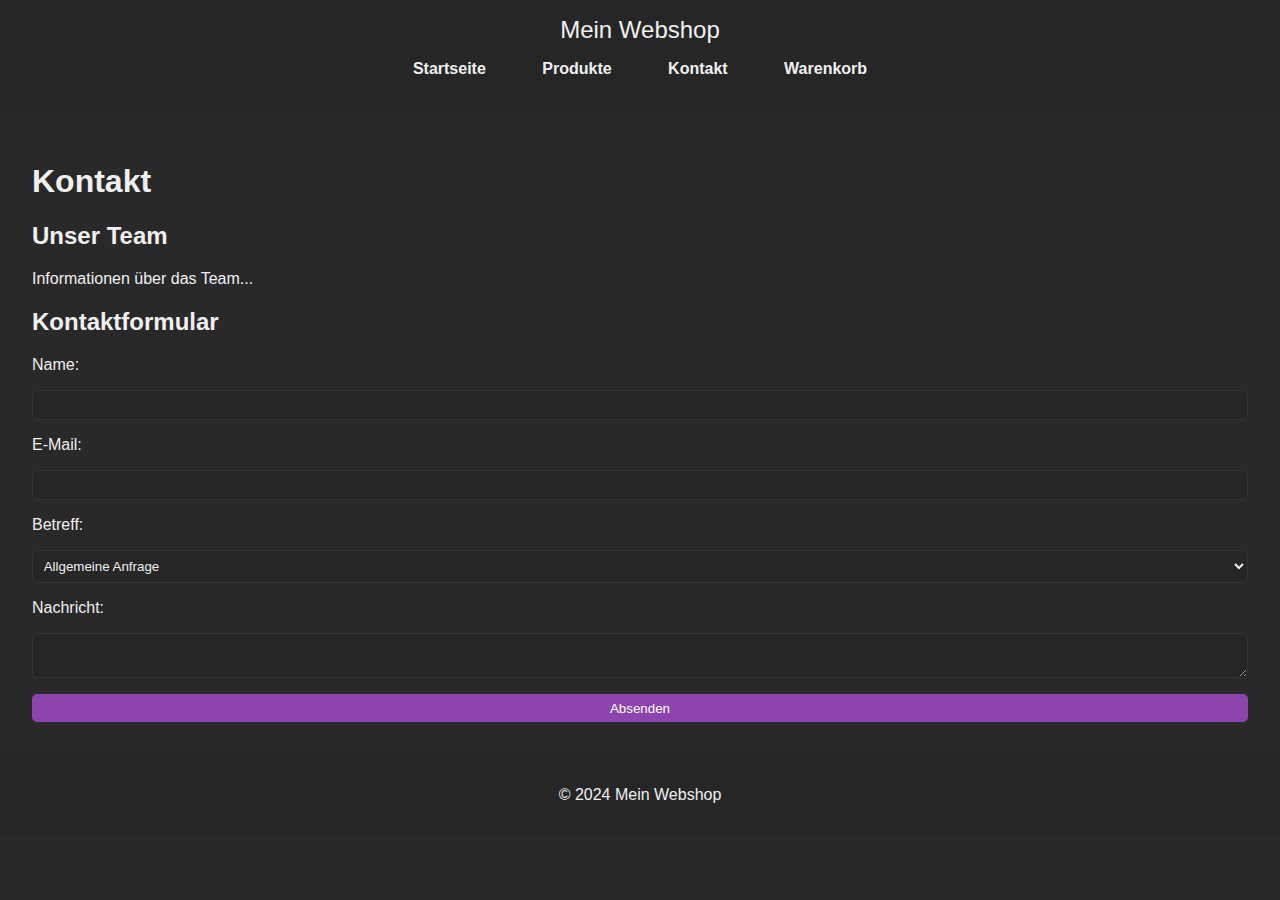
==== contact.html @ 7bcdabae "fertig" ====
<!DOCTYPE html>
<html lang="de">
  <head>
    <meta charset="UTF-8" />
    <meta name="viewport" content="width=device-width, initial-scale=1.0" />
    <title>Kontakt - Mein Webshop</title>
    <link rel="stylesheet" href="styles.css" />
  </head>
  <body>
    <header>
      <div class="logo">Mein Webshop</div>
      <nav>
        <ul>
          <li><a href="index.html">Startseite</a></li>
          <li><a href="products.html">Produkte</a></li>
          <li><a href="contact.html">Kontakt</a></li>
          <li><a href="cart.html">Warenkorb</a></li>
        </ul>
      </nav>
    </header>
    <main>
      <h1>Kontakt</h1>
      <section class="team">
        <h2>Unser Team</h2>
        <p>Informationen über das Team...</p>
      </section>
      <section class="contact-form">
        <h2>Kontaktformular</h2>
        <form action="php/mailer.php" method="post">
          <label for="name">Name:</label>
          <input type="text" id="name" name="name" required />

          <label for="email">E-Mail:</label>
          <input type="email" id="email" name="email" required />

          <label for="subject">Betreff:</label>
          <select id="subject" name="subject">
            <option value="allgemein">Allgemeine Anfrage</option>
            <option value="bestellung">Bestellung</option>
            <option value="support">Support</option>
          </select>

          <label for="message">Nachricht:</label>
          <textarea id="message" name="message" required></textarea>

          <button type="submit">Absenden</button>
        </form>
      </section>
    </main>
    <footer>
      <p>&copy; 2024 Mein Webshop</p>
    </footer>
  </body>
</html>
---- styles.css ----
/* Allgemeine Stile */
body {
  font-family: "Roboto", Arial, sans-serif;
  background-color: #292929;
  color: #f0f0f0;
  margin: 0;
  padding: 0;
}

/* Header-Stile */
header {
  background-color: #262626;
  color: #f0f0f0;
  padding: 1em 0;
  text-align: center;
  box-shadow: 0 2px 5px rgba(0, 0, 0, 0.1);
  position: relative;
}

header .logo {
  font-family: "Instagram-Sans", "Segoe UI", Tahoma, Geneva, Verdana, sans-serif;
  font-size: 1.5em;
}

header a {
  color: #f0f0f0;
  text-decoration: none;
  font-weight: bold;
  padding: 0.5em 1em;
  border-radius: 5px;
  transition: background-color 0.3s ease;
}

header a:hover {
  background-color: #333333;
}

/* Navigationselemente */
nav ul {
  list-style: none;
  padding: 0;
}

nav ul li {
  display: inline-block;
  margin: 0 10px;
}

nav ul li a {
  color: #f0f0f0;
  text-decoration: none;
}

main {
  padding: 2em;
}

footer {
  background-color: #262626;
  color: #f0f0f0;
  text-align: center;
  padding: 1em 0;
  box-shadow: 0 -2px 5px rgba(0, 0, 0, 0.1);
}

/* Produktgitter */
.product-grid {
  display: grid;
  grid-template-columns: repeat(3, 1fr);
  gap: 2em;
}

.product-item {
  background-color: #333333;
  padding: 1em;
  border-radius: 10px;
  box-shadow: 0 0 10px rgba(0, 0, 0, 0.2); /* Schatten etwas stärker */
  text-align: center;
  transition: transform 0.3s ease, box-shadow 0.3s ease;
}

.product-item:hover {
  transform: translateY(-5px);
  box-shadow: 0 0 15px rgba(0, 0, 0, 0.4); /* Stärkerer Hover-Schatten */
}

.product-item img {
  width: 100%;
  max-width: 250px;
  height: auto;
  border-radius: 10px;
}

.product-item button {
  padding: 0.5em 1em;
  border: none;
  background-color: #8e44ad;
  color: white;
  border-radius: 5px;
  cursor: pointer;
  transition: background-color 0.3s ease;
}

.product-item button:hover {
  background-color: #732d91;
}

/* Formulare */
form {
  display: grid;
  grid-gap: 1em;
}

form input,
form select,
form textarea {
  padding: 0.5em;
  border: 1px solid #333333;
  background-color: #262626;
  color: #f0f0f0;
  border-radius: 5px;
}

form button {
  padding: 0.5em;
  border: none;
  background-color: #8e44ad;
  color: white;
  border-radius: 5px;
  cursor: pointer;
}

form button:hover {
  background-color: #732d91;
}

/* Responsives Design */
@media (max-width: 1024px) {
  .product-grid {
    grid-template-columns: repeat(2, 1fr);
  }
}

@media (max-width: 768px) {
  header {
    padding: 0.8em 0;
  }

  nav ul {
    display: block;
    text-align: center;
  }

  nav ul li {
    display: block;
    margin: 10px 0;
  }

  .product-grid {
    grid-template-columns: 1fr;
    gap: 1em;
  }

  form {
    grid-gap: 0.5em;
  }
}

@media (max-width: 480px) {
  nav ul {
    flex-direction: column;
  }

  nav ul li {
    margin: 0.2em 0;
  }

  form {
    grid-gap: 0.5em;
  }

  footer {
    position: static;
    padding: 1em;
  }
}

.product-detail {
  display: flex;
  align-items: center;
  justify-content: center;
}

.product-image-container {
  width: 300px;
  height: 300px;
  overflow: hidden;
  border-radius: 10px;
  box-shadow: 0 0 10px rgba(0, 0, 0, 0.1);
  margin-right: 2em;
}

.product-image-container img {
  width: 100%;
  height: 100%;
  object-fit: cover;
  border-radius: 10px;
}

.product-info {
  flex: 1;
}

@media (max-width: 768px) {
  .product-detail {
    flex-direction: column;
    align-items: center;
  }

  .product-image-container {
    width: 100%;
    height: auto;
    margin-right: 0;
    margin-bottom: 1em;
  }
}

.product-info button {
  padding: 0.5em 1em;
  border: none;
  background-color: #8e44ad;
  color: white;
  border-radius: 5px;
  cursor: pointer;
  transition: background-color 0.3s ease;
  margin-top: 1em;
}

.product-info button:hover {
  background-color: #732d91;
}

.cart {
  margin-top: 2em;
}

.cart-item {
  display: flex;
  align-items: center;
  margin-bottom: 1em;
}

.cart-item img {
  margin-right: 1em;
}

.cart-item button {
  margin-left: auto;
  padding: 0.5em;
  border: none;
  background-color: #e74c3c;
  color: white;
  border-radius: 5px;
  cursor: pointer;
}

.cart-item button:hover {
  background-color: #c0392b;
}
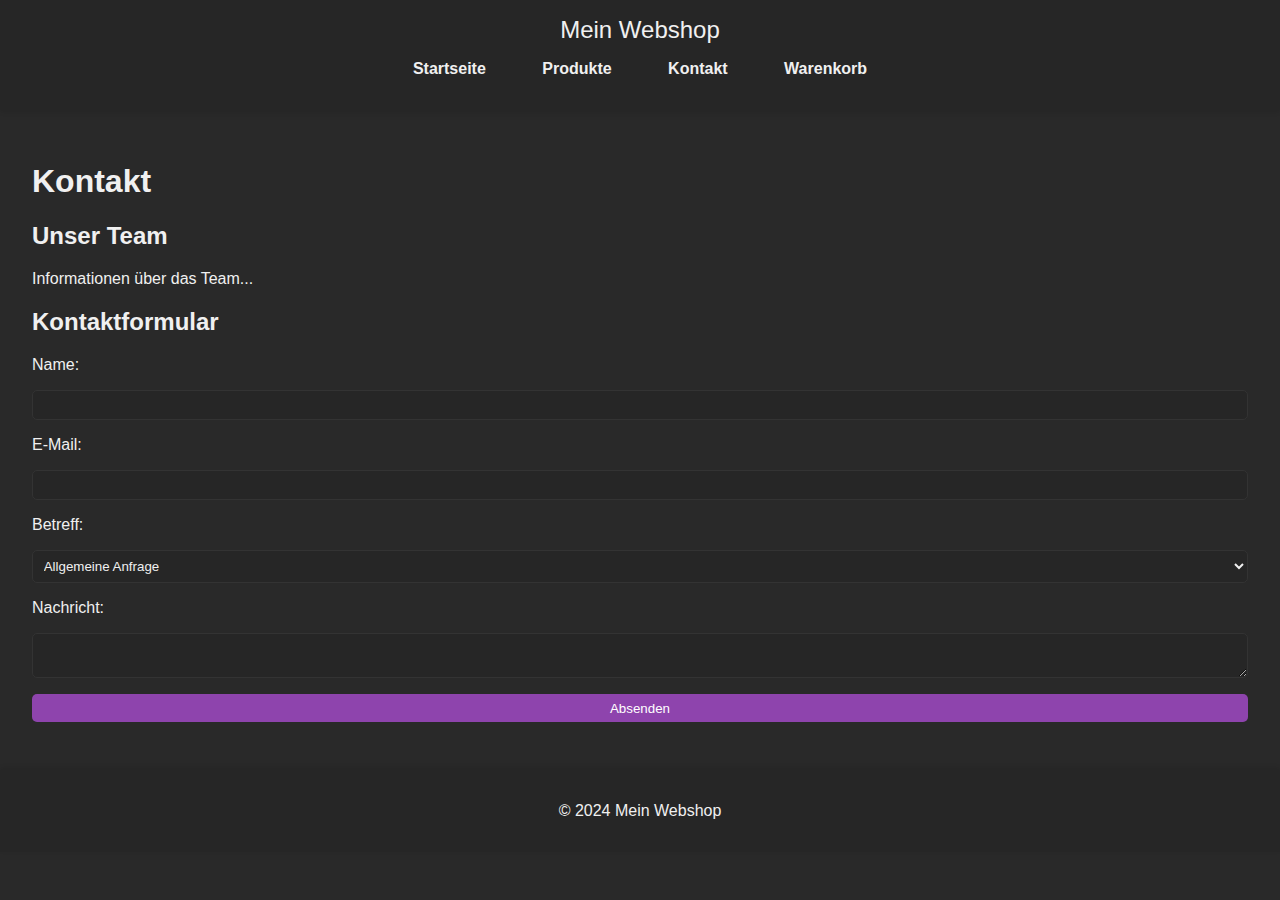
==== commit 1526a665: "wireframe" ====
--- a/contact.html
+++ b/contact.html
@@ -26,7 +26,7 @@
       </section>
       <section class="contact-form">
         <h2>Kontaktformular</h2>
-        <form action="php/mailer.php" method="post">
+        <form id="contact-form">
           <label for="name">Name:</label>
           <input type="text" id="name" name="name" required />
 
@@ -45,10 +45,12 @@
 
           <button type="submit">Absenden</button>
         </form>
+        <p id="form-feedback"></p>
       </section>
     </main>
     <footer>
       <p>&copy; 2024 Mein Webshop</p>
     </footer>
+    <script src="js/scripts.js"></script>
   </body>
 </html>
